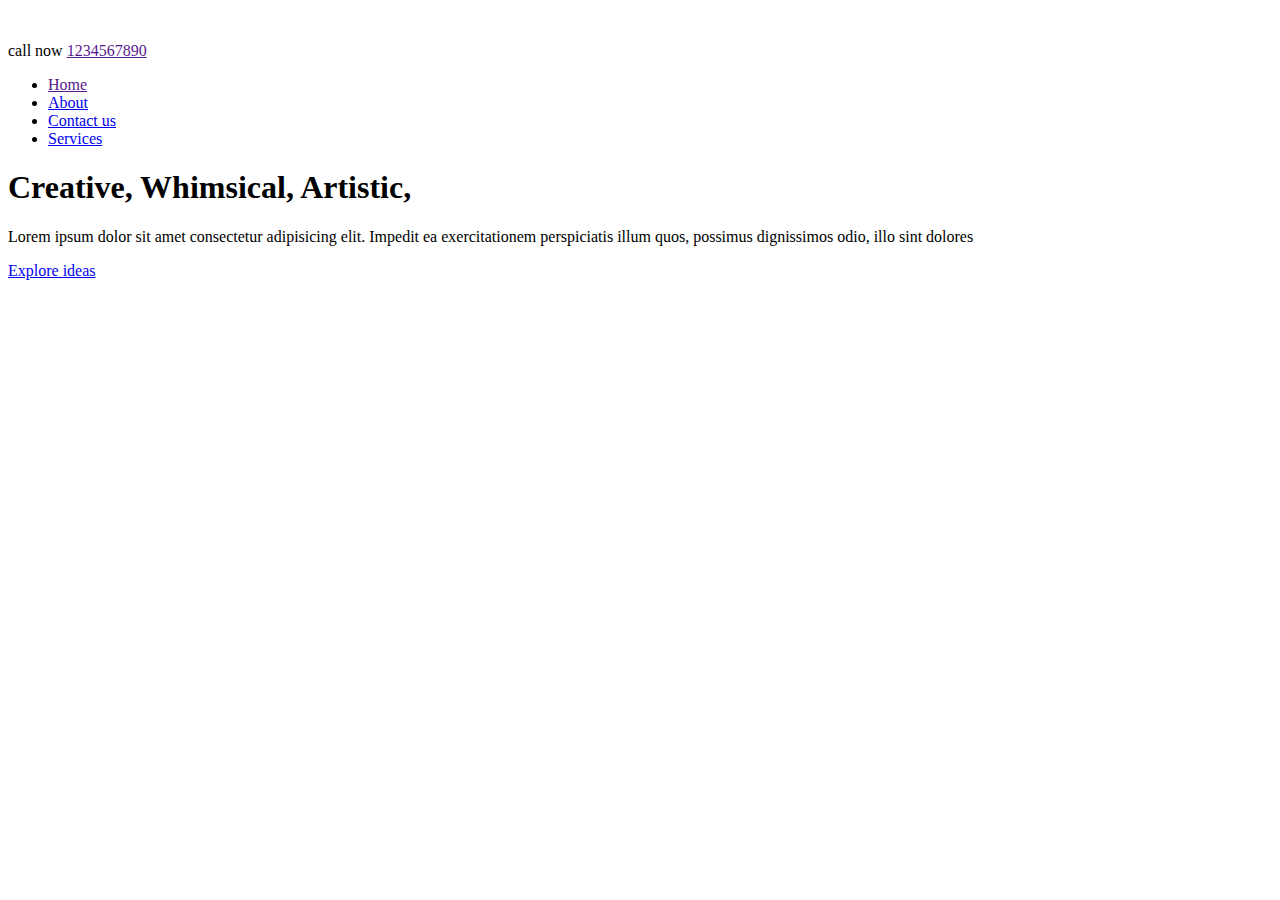
==== index.html @ 660eb35b "Add files via upload" ====
<!DOCTYPE html>
<html lang="en">

<head>
    <meta charset="UTF-8">
    <meta name="viewport" content="width=device-width, initial-scale=1.0">
    <title>Interior store</title>
    <link rel="stylesheet" href="index.css">
    <meta name="viewport" content="width=device-width, initial-scale=1.0">
    <link rel="stylesheet" href="responsive.css">

</head>

<body>
    <div class="wrapper" id="Home">
        <!-- header -->
        <header>
            <div class="header-top">
                <div class="container flex-row wrapper-header-top">
                    <a href="logo"> <img src="interior- images/logo.png" alt=""> </a>
                    <p class="header-phone">call now <a href="">1234567890</a></p>
                </div>
                <!-- navbar -->
                <div class="container flex-row wrapper-header-bottom">
                
                    <nav id="nav">
                        <ul class="menu">
                            <li><a href="">Home</a></li>
                            <li><a href="about us.html">About</a></li>
                            <li><a href="contact us.html">Contact us</a></li>
                            <li><a href="services.html">Services</a></li>
                        </ul>
                    </nav>
                </div>
            </div>
        </header>
        <!-- Banner section -->
        <!-- <div class="wrapper-header-content flex-row" style="background-image: url(bg.jpg);"> -->
            <div class="container header-content">
                <div>
                    <h1> Creative, Whimsical, Artistic, </h1>
                    <p>Lorem ipsum dolor sit amet consectetur adipisicing elit. Impedit ea exercitationem perspiciatis illum quos, possimus dignissimos odio, illo sint dolores</p>
                    <a href="Explore ideas.html" class="btn"> Explore ideas </a>
                </div>
            </div>
        </div>

    </div>
</body>

</html>
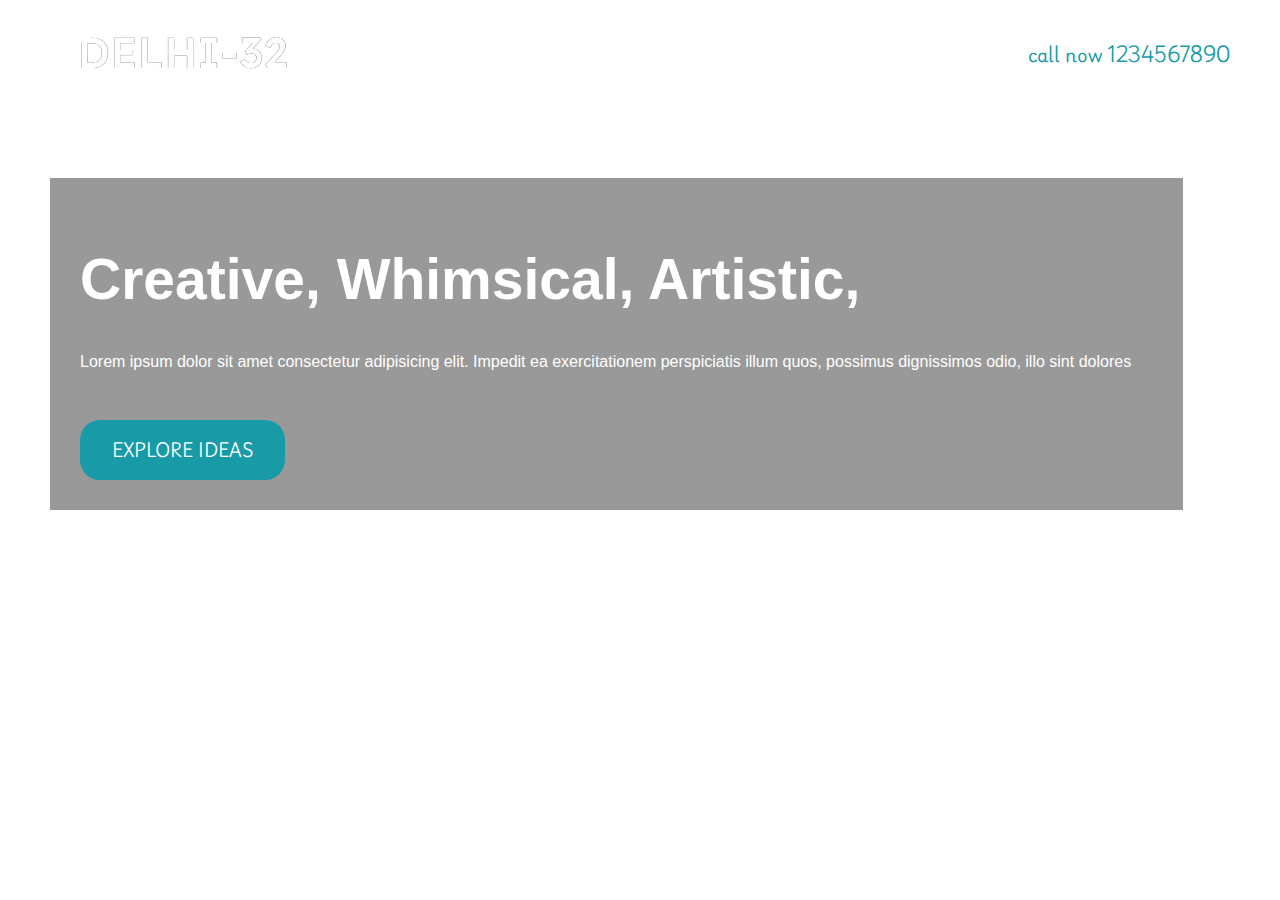
==== commit 063a8bf1: "Update index.html" ====
--- a/index.html
+++ b/index.html
@@ -7,8 +7,8 @@
     <title>Interior store</title>
     <link rel="stylesheet" href="index.css">
     <meta name="viewport" content="width=device-width, initial-scale=1.0">
-    <link rel="stylesheet" href="responsive.css">
-
+<link rel="stylesheet" href="responsive.html">
+    
 </head>
 
 <body>
@@ -48,4 +48,4 @@
     </div>
 </body>
 
-</html>+</html>
--- a/index.css
+++ b/index.css
@@ -0,0 +1,227 @@
+@import url('https://fonts.googleapis.com/css2?family=Playwrite+DE+Grund:wght@100..400&display=swap');
+
+:root {
+    --color-golden: #189ba6;
+    --color-darkgrey: grey;
+    --color-white: rgb(255, 255, 255);
+    --color-black: rgb(0, 0, 0);
+
+}
+
+.div a img {
+    filter: grayscale(100%);
+    
+
+}
+
+body {
+    font-family: "Playwrite DE Grund", cursive;
+    font-weight: 400;
+    font-size: 16px;
+    color: var(--color-white);
+    background-color: var(--color-white);
+
+}
+
+h1 {
+    font-size: 57px;
+
+}
+
+.wrapper {
+    width: 100%;
+    max-width: 1920px;
+    margin: 0 auto;
+
+}
+
+.container {
+    width: 1200px;
+    max-width: 100%;
+    margin: 0 auto;
+    padding: 0 10px;
+    -webkit-box-sizing: border-box;
+    box-sizing: border-box;
+
+}
+.container a img{
+    filter: invert(1); 
+}
+
+.flex-row {
+    display: -webkit-box;
+    display: -ms-flexbox;
+    display: flex;
+    -webkit-box-orient: horizontal;
+    -webkit-box-direction: normal;
+    -ms-flex-direction: row;
+    flex-direction: row;
+    -ms-flex-wrap: wrap;
+    flex-wrap: wrap;
+
+
+}
+
+
+.subtitle {
+    display: inline-block;
+    text-transform: capitalize;
+    color: var(--color-golden);
+    font-family: "Playwrite DE Grund", cursive;
+    margin-bottom: 20px;
+    font-size: 16px;
+    position: relative;
+}
+
+.subtitle:after {
+    position: absolute;
+    top: 50%;
+    right: -70%;
+    -webkit-transform: translateY(-50%);
+    -ms-transform: translateY(-50%);
+    transform: translateY(-50%);
+    width: 50px;
+    height: 1px;
+    display: block;
+    content: "";
+    background-color: var(--color-golden);
+}
+
+.btn {
+    font-family: "Playwrite DE Grund", cursive;
+    font-weight: 700;
+    display: inline-block;
+    text-decoration: none;
+    text-transform: uppercase;
+    color: var(--color-white);
+    padding: 16px 32px;
+    background-color: var(--color-golden);
+    margin-top: 30px;
+    -webkit-transition: all;
+    -o-transition: all;
+    transition: all;
+    -webkit-transition-duration: 0.5s;
+    -o-transition-duration: 0.5s;
+    transition-duration: 0.5s;
+    border-radius: 20px;
+}
+
+.btn:hover {
+    -webkit-box-shadow: 0 16px 24px 2px rgb(0 0 0 /14%), 0 6px 30px 5px rgb(0 0 0/ 12%), 0 8px 10px -7px rgb(0 0 0 / 12%);
+    box-shadow: 0 16px 24px 2px rgb(0 0 0 / 14%) 6px 30px 5px rgb(0 0 0/ 12%), 0 8px 10px -7px rgb(0 0 0 / 12%);
+    color: var(--color-white);
+    background-color: var(--color-darkgrey);
+    border-radius: 25px;
+
+}
+
+.wrapper-header-top,
+.wrapper-header-bottom {
+    -webkit-box-pack: justify;
+    -ms-flex-pack: justify;
+    justify-content: space-between;
+    -webkit-box-align: center;
+    -ms-flex-align: center;
+    align-items: center;
+    padding-top: 10px;
+    padding-bottom: 10px;
+
+}
+
+.header-phone {
+    color: var(--color-golden);
+    font-size: 18px;
+    font-family: "Playwrite DE Grund", cursive;
+
+}
+
+.header-phone a {
+    text-decoration: none;
+    display: inline-block;
+    color: var(--color-golden);
+    font-weight: 700;
+
+}
+
+.menu li {
+    float: left;
+    margin-left: 40px;
+
+}
+
+.menu li a {
+    font-family: "Playwrite DE Grund", cursive;
+    text-decoration: none;
+    color: var(--color-white);
+    font-weight: 700;
+    display: inline-block;
+    font-size: 20px;
+    text-transform: capitalize;
+}
+
+menu li a:hover {
+    color: var(--color-golden);
+}
+
+.wrapper-header-content {
+    background-repeat: no-repeat;
+    background-position: top right;
+    background-size: cover;
+    min-height: 800px;
+    max-width: 1920px;
+    width: 100%;
+    margin: 0 auto;
+    -webkit-box-pack: center;
+    -ms-flex-pack: center;
+    justify-content: center;
+    -webkit-box-align: center;
+    -ms-flex-align: center;
+    align-items: center;
+}
+
+.header-content>div {
+    width: 96%;
+    padding: 30px;
+    background-color: rgba(0, 0, 0, 0.4);
+    -webkit-box-sizing: border-box;
+    box-sizing: border-box;
+}
+
+.header-content>div p {
+    line-height: 1.5;
+}
+
+body {
+  margin: 0;
+  padding: 0;
+  font-family: Arial, sans-serif;
+  height: 100vh;
+  background-size: cover;
+  background-position: center;
+  animation: bgSlideshow 20s infinite;
+  background-attachment: fixed;
+
+}
+
+@keyframes bgSlideshow {
+  0% {
+    background-image: url('interior- images/image\ 1.jpg');
+  }
+  25% {
+    background-image: url('interior- images/image\ 2.jpg');
+  }
+  45% {
+    background-image: url('interior- images/image\ 3.jpg');
+  }
+  85% {
+    background-image: url('interior- images/image\ 4.jpg');
+  }
+  90% {
+    background-image: url('interior- images/image\ 5.jpg');
+  }
+  
+  100% {
+    background-image: url('interior- images/image\ 6.jpg');
+  }
+
+}
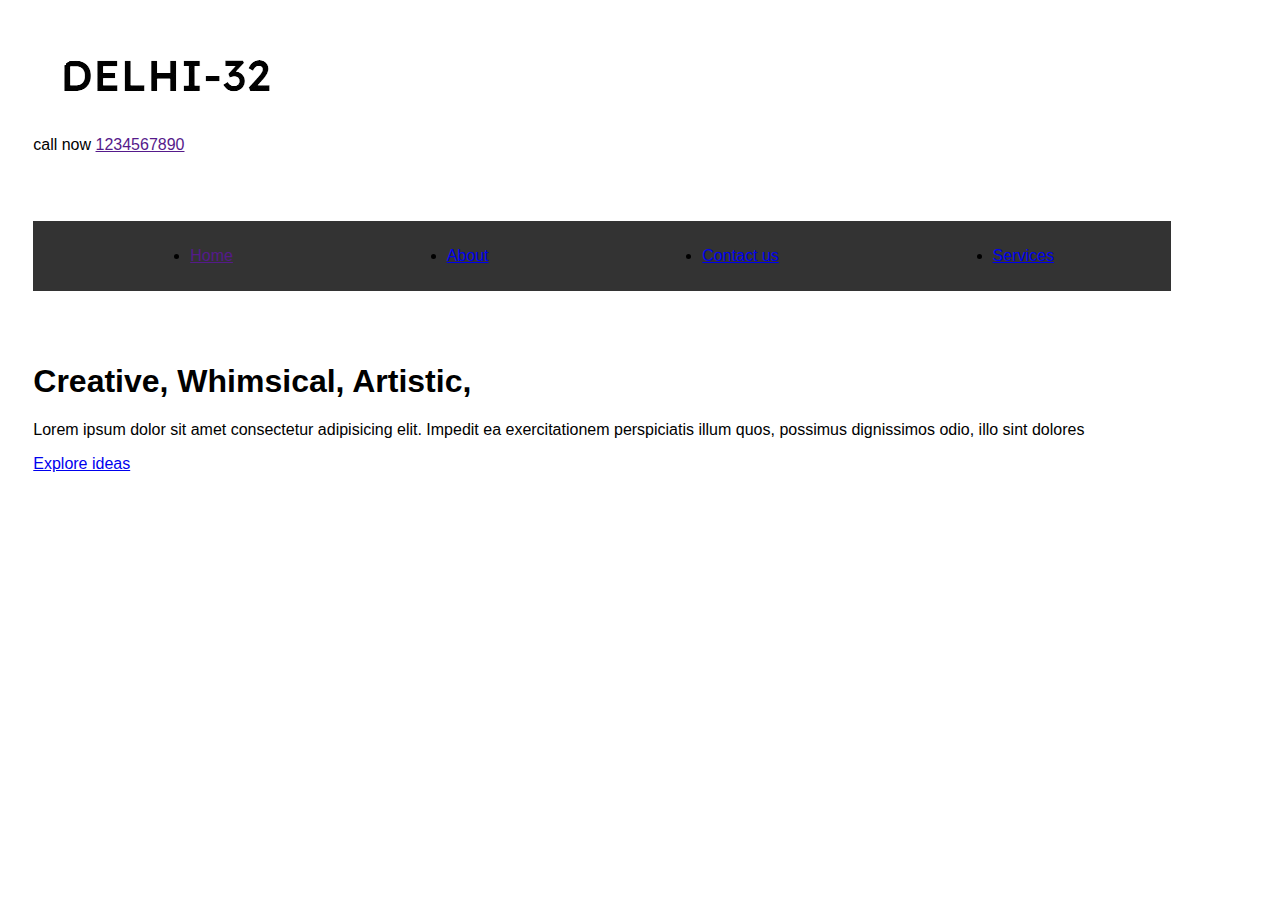
==== commit 05db7ca9: "Update index.html" ====
--- a/index.html
+++ b/index.html
@@ -5,7 +5,7 @@
     <meta charset="UTF-8">
     <meta name="viewport" content="width=device-width, initial-scale=1.0">
     <title>Interior store</title>
-    <link rel="stylesheet" href="index.css">
+    <link rel="stylesheet" href="responsive.css">
     <meta name="viewport" content="width=device-width, initial-scale=1.0">
 <link rel="stylesheet" href="responsive.html">
     
--- a/responsive.css
+++ b/responsive.css
@@ -0,0 +1,116 @@
+
+@media only screen and (max-width: 768px) {
+    .menu {
+        float: none;
+        text-align: center;
+        margin-left: 0;
+    }
+
+    .menu li {
+        display: block;
+        margin: 10px 0;
+    }
+
+    .form-container {
+        width: 90%;
+        margin: auto;
+    }
+
+    .hero-section {
+        padding: 20px;
+        text-align: center;
+    }
+}
+.menu {
+    display: flex;
+    justify-content: space-around;
+    flex-wrap: wrap; 
+}
+.container {
+    width: 90%; 
+    padding: 2%;
+}
+
+/* Basic Navbar Styling */
+body {
+    font-family: Arial, sans-serif;
+  }
+  
+  nav {
+    background-color: #333;
+    padding: 10px;
+  }
+  
+  .navbar {
+    list-style-type: none;
+    margin: 0;
+    padding: 0;
+    display: flex;
+    justify-content: space-around;
+  }
+  
+  .navbar li {
+    position: relative;
+  }
+  
+  .navbar li a {
+    color: white;
+    text-decoration: none;
+    padding: 10px 15px;
+    display: block;
+  }
+  
+  .navbar li:hover {
+    background-color: #555;
+  }
+  
+  .dropdown-content {
+    display: none;
+    position: absolute;
+    background-color: #444;
+    min-width: 160px;
+    z-index: 1;
+  }
+  
+  .dropdown-content li {
+    display: block;
+  }
+  
+  .dropdown-content li a {
+    padding: 10px;
+    text-decoration: none;
+    color: white;
+    display: block;
+  }
+  
+  .dropdown-content li:hover {
+    background-color: #666;
+  }
+  
+  .dropdown:hover .dropdown-content {
+    display: block;
+  }
+  
+  @media (max-width: 768px) {
+    .navbar {
+      display: none;
+      flex-direction: column;
+      align-items: center;
+    }
+  
+    .navbar.active {
+      display: flex;
+    }
+  
+    .menu-icon {
+      font-size: 30px;
+      color: white;
+      cursor: pointer;
+      display: block;
+    }
+  
+    .dropdown-content {
+      position: static;
+    }
+  }
+  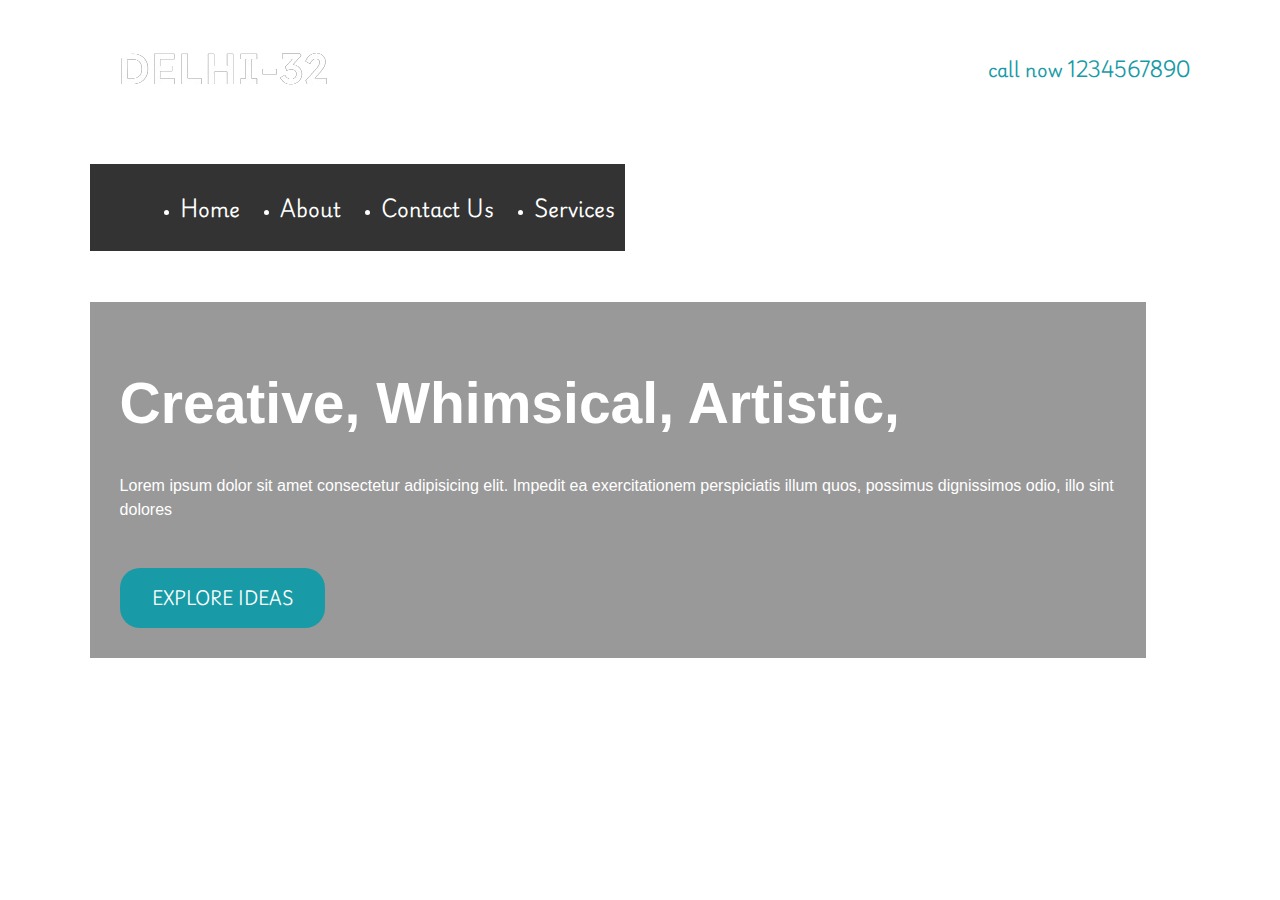
==== commit fc647797: "Update index.html" ====
--- a/index.html
+++ b/index.html
@@ -5,10 +5,10 @@
     <meta charset="UTF-8">
     <meta name="viewport" content="width=device-width, initial-scale=1.0">
     <title>Interior store</title>
+    <link rel="stylesheet" href="index.css">
+    <meta name="viewport" content="width=device-width, initial-scale=1.0">
     <link rel="stylesheet" href="responsive.css">
-    <meta name="viewport" content="width=device-width, initial-scale=1.0">
-<link rel="stylesheet" href="responsive.html">
-    
+
 </head>
 
 <body>
--- a/index.css
+++ b/index.css
@@ -0,0 +1,227 @@
+@import url('https://fonts.googleapis.com/css2?family=Playwrite+DE+Grund:wght@100..400&display=swap');
+
+:root {
+    --color-golden: #189ba6;
+    --color-darkgrey: grey;
+    --color-white: rgb(255, 255, 255);
+    --color-black: rgb(0, 0, 0);
+
+}
+
+.div a img {
+    filter: grayscale(100%);
+    
+
+}
+
+body {
+    font-family: "Playwrite DE Grund", cursive;
+    font-weight: 400;
+    font-size: 16px;
+    color: var(--color-white);
+    background-color: var(--color-white);
+
+}
+
+h1 {
+    font-size: 57px;
+
+}
+
+.wrapper {
+    width: 100%;
+    max-width: 1920px;
+    margin: 0 auto;
+
+}
+
+.container {
+    width: 1200px;
+    max-width: 100%;
+    margin: 0 auto;
+    padding: 0 10px;
+    -webkit-box-sizing: border-box;
+    box-sizing: border-box;
+
+}
+.container a img{
+    filter: invert(1); 
+}
+
+.flex-row {
+    display: -webkit-box;
+    display: -ms-flexbox;
+    display: flex;
+    -webkit-box-orient: horizontal;
+    -webkit-box-direction: normal;
+    -ms-flex-direction: row;
+    flex-direction: row;
+    -ms-flex-wrap: wrap;
+    flex-wrap: wrap;
+
+
+}
+
+
+.subtitle {
+    display: inline-block;
+    text-transform: capitalize;
+    color: var(--color-golden);
+    font-family: "Playwrite DE Grund", cursive;
+    margin-bottom: 20px;
+    font-size: 16px;
+    position: relative;
+}
+
+.subtitle:after {
+    position: absolute;
+    top: 50%;
+    right: -70%;
+    -webkit-transform: translateY(-50%);
+    -ms-transform: translateY(-50%);
+    transform: translateY(-50%);
+    width: 50px;
+    height: 1px;
+    display: block;
+    content: "";
+    background-color: var(--color-golden);
+}
+
+.btn {
+    font-family: "Playwrite DE Grund", cursive;
+    font-weight: 700;
+    display: inline-block;
+    text-decoration: none;
+    text-transform: uppercase;
+    color: var(--color-white);
+    padding: 16px 32px;
+    background-color: var(--color-golden);
+    margin-top: 30px;
+    -webkit-transition: all;
+    -o-transition: all;
+    transition: all;
+    -webkit-transition-duration: 0.5s;
+    -o-transition-duration: 0.5s;
+    transition-duration: 0.5s;
+    border-radius: 20px;
+}
+
+.btn:hover {
+    -webkit-box-shadow: 0 16px 24px 2px rgb(0 0 0 /14%), 0 6px 30px 5px rgb(0 0 0/ 12%), 0 8px 10px -7px rgb(0 0 0 / 12%);
+    box-shadow: 0 16px 24px 2px rgb(0 0 0 / 14%) 6px 30px 5px rgb(0 0 0/ 12%), 0 8px 10px -7px rgb(0 0 0 / 12%);
+    color: var(--color-white);
+    background-color: var(--color-darkgrey);
+    border-radius: 25px;
+
+}
+
+.wrapper-header-top,
+.wrapper-header-bottom {
+    -webkit-box-pack: justify;
+    -ms-flex-pack: justify;
+    justify-content: space-between;
+    -webkit-box-align: center;
+    -ms-flex-align: center;
+    align-items: center;
+    padding-top: 10px;
+    padding-bottom: 10px;
+
+}
+
+.header-phone {
+    color: var(--color-golden);
+    font-size: 18px;
+    font-family: "Playwrite DE Grund", cursive;
+
+}
+
+.header-phone a {
+    text-decoration: none;
+    display: inline-block;
+    color: var(--color-golden);
+    font-weight: 700;
+
+}
+
+.menu li {
+    float: left;
+    margin-left: 40px;
+
+}
+
+.menu li a {
+    font-family: "Playwrite DE Grund", cursive;
+    text-decoration: none;
+    color: var(--color-white);
+    font-weight: 700;
+    display: inline-block;
+    font-size: 20px;
+    text-transform: capitalize;
+}
+
+menu li a:hover {
+    color: var(--color-golden);
+}
+
+.wrapper-header-content {
+    background-repeat: no-repeat;
+    background-position: top right;
+    background-size: cover;
+    min-height: 800px;
+    max-width: 1920px;
+    width: 100%;
+    margin: 0 auto;
+    -webkit-box-pack: center;
+    -ms-flex-pack: center;
+    justify-content: center;
+    -webkit-box-align: center;
+    -ms-flex-align: center;
+    align-items: center;
+}
+
+.header-content>div {
+    width: 96%;
+    padding: 30px;
+    background-color: rgba(0, 0, 0, 0.4);
+    -webkit-box-sizing: border-box;
+    box-sizing: border-box;
+}
+
+.header-content>div p {
+    line-height: 1.5;
+}
+
+body {
+  margin: 0;
+  padding: 0;
+  font-family: Arial, sans-serif;
+  height: 100vh;
+  background-size: cover;
+  background-position: center;
+  animation: bgSlideshow 20s infinite;
+  background-attachment: fixed;
+
+}
+
+@keyframes bgSlideshow {
+  0% {
+    background-image: url('interior- images/image\ 1.jpg');
+  }
+  25% {
+    background-image: url('interior- images/image\ 2.jpg');
+  }
+  45% {
+    background-image: url('interior- images/image\ 3.jpg');
+  }
+  85% {
+    background-image: url('interior- images/image\ 4.jpg');
+  }
+  90% {
+    background-image: url('interior- images/image\ 5.jpg');
+  }
+  
+  100% {
+    background-image: url('interior- images/image\ 6.jpg');
+  }
+
+}
